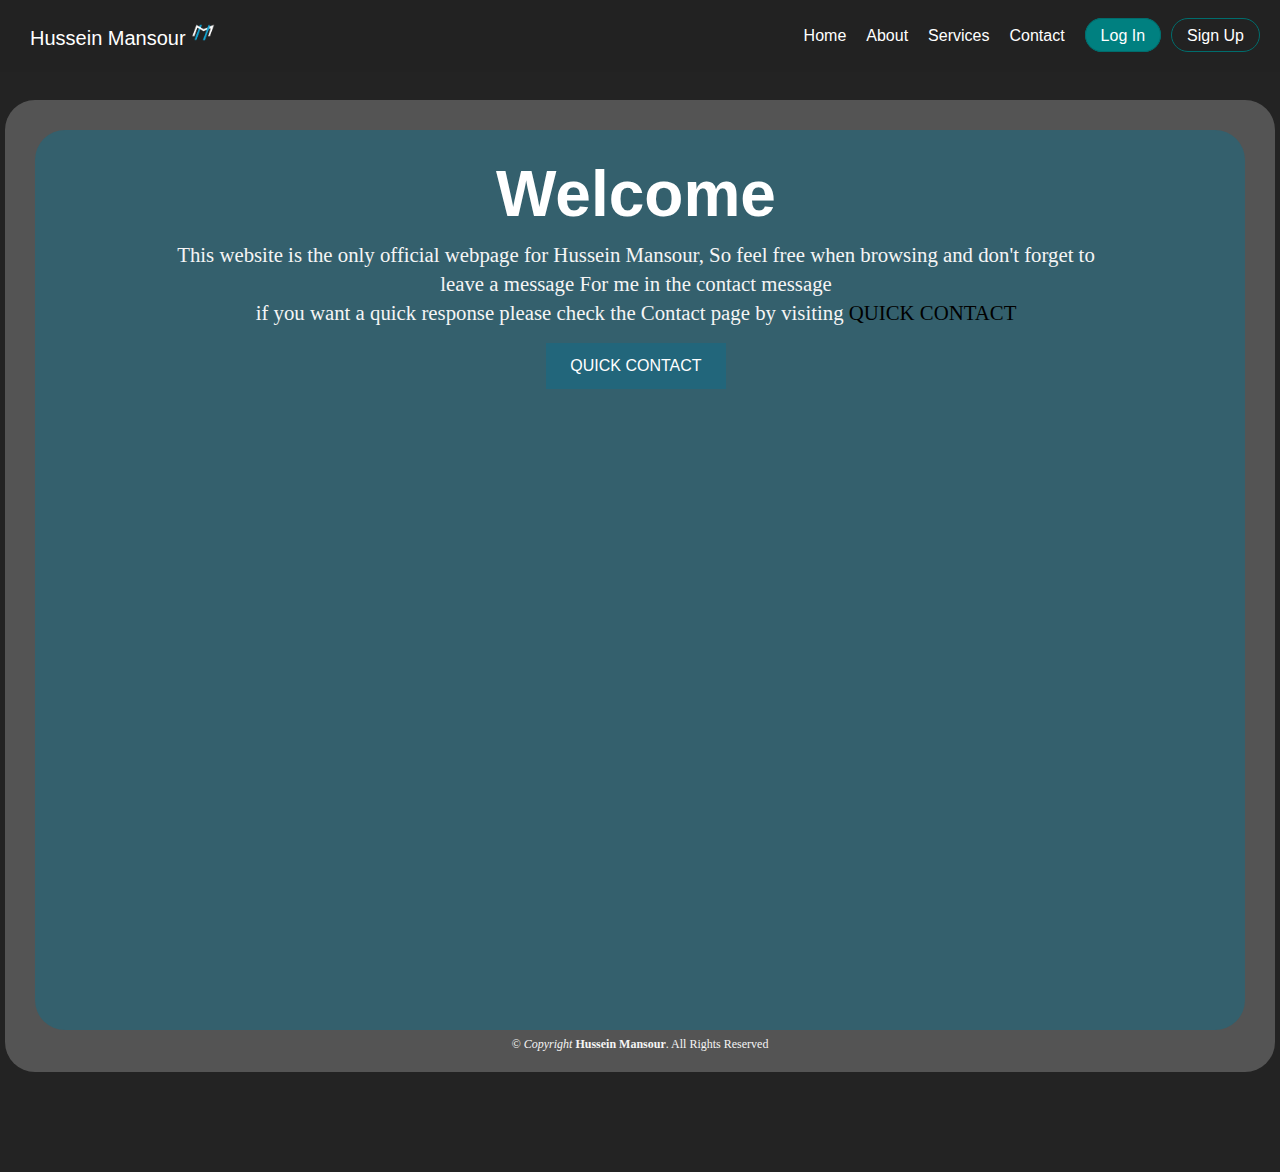
==== index.html @ 13c6f7ea "Update index.html" ====
<!Doctype html>
<html lang = "eng">
<head>
    <link rel="icon" type="image/png" href="hussein man logo blue.png">

    <meta charset="UTF-8">
    <meta name="viewport" content="width=device-width, initial-scale=1.0">
    <meta http-eqiv="X-UA-Compatible"content="ie=edge">
    <link rel="stylesheet" type="text/css" href="husseinmansour.css">
    <link rel="stylesheet" href="https://fonts.googleapis.com/css?family=Roboto">
    <title>Hussein Mansour</title>
    <link href="https://fonts.googleapis.com/css2?family=Anton&family=Cairo:wght@200&family=Comforter+Brush&family=Dancing+Script&family=Road+Rage&family=Titillium+Web:wght@200&display=swap" rel="stylesheet">
    <link href="https://fonts.googleapis.com/css2?family=Anton&family=Cairo:wght@200&family=Comforter+Brush&family=Dancing+Script&family=Road+Rage&family=Shadows+Into+Light&family=Titillium+Web:wght@200&display=swap" rel="stylesheet">
    <link href="https://fonts.googleapis.com/css2?family=Anton&family=Cairo:wght@200&family=Comforter+Brush&family=Dancing+Script&family=Patrick+Hand&family=Road+Rage&family=Shadows+Into+Light&family=Titillium+Web:wght@200&display=swap" rel="stylesheet">
  <script
    src="https://code.jquery.com/jquery-3.4.1.slim.min.js"
    integrity="sha256-pasqAKBDmFT4eHoN2ndd6lN370kFiGUFyTiUHWhU7k8="
    crossorigin="anonymous"></script>
   

</head>
<body>
    
<nav class="navi" id="navii">
        <ul class="menu1" id="menuu">
            <li class="logo"><a href="#">Hussein Mansour</a> <img src="hussein man logo blue.png" class="i1" style="width:25px;height: 25px;"></li>

            <li class="item"><a href="#Home" class="Home">Home</a></li>
            <li class="item"><a href="#About">About</a></li>
            <li class="item"><a href="#Services">Services</a>
                <ul>
                    <li><a href="/husseinmansour/calculator">Calculator</a></li>
                    <li><a href="/husseinmansour/pomodoro">Pomodoro</a></li>
                </ul>
            </li>
            <li class="item"><a href="#Contact" class="contact" style="width:auto;"class="log" id="contact11" style="width:auto;">Contact</a></li>
            </li>
            <li class="item button"><a href="#LogIn" class="signup" style="width:auto;"class="log" id="login11" style="width:auto;">Log In</a></li>
            <li class="item button secondary"><a href="#SignUp"class="signup" style="width:auto;"class="log" id="register11" style="width:auto;">Sign Up</a></li>
            <li class="toggle"><span class="bars"></span></li>
        </ul>

    </nav>


    <main>
        
            
        
                    
        
        <header class="showcase">
        
            <div class="container showcase-inner">
                    
                <h1>Welcome</h1>
                <p>This website is the only official webpage for Hussein Mansour, So feel free when browsing and don't forget to leave a message For me in the contact message</p>
                
                <p>if you want a quick response please check the Contact page by visiting<a href="/husseinmansour/contact" class="qctct"> QUICK CONTACT</a> </p>
                
                
                <a href="https://hussein-mansour0.github.io/husseinmansour/contact"  class="btn">QUICK CONTACT</a>
                
        </div>
            
            </div>
        </header>

        
        <footer>    
            <p class="foot"><I>&copy; Copyright </I><b>Hussein Mansour</b>. All Rights Reserved</p>
        </footer>
         

    </main>
<div id="id00" class="modal1">
<form id="signupf" class="modal-content3" method="post">

            <div class="imgcontainer3">
             <span class="close1" title="Close Modal">&times;</span>
            
            <img src="hussein man logo blue.png" class="ii" style="width:50px;height:50px;">
            <h2>Signup</h2>
            </div>
  <label for="fname">User Name:</label><br>
  <input type="text" id="fname" placeholder="Enter Username" name="sname" ><br>
  <label for="fname">Email Adress</label><br>
  <input type="text" id="fname" placeholder="Email Adress" name="smail" ><br>

  <label for="fname" >Phone Number</label><br>
  <input type="text" id="fname" placeholder="Phone Number" name="sphone" ><br>
  <label for="lname">Password</label><br>
  <input type="password" id="lname" placeholder="Enter Password" name="spassword" ><br><br>
  <button type="submit" value="Submit">Sign Up</button> 
</form> 
</div>

<div id="id01" class="modal2">
<form id="loginf"class="modal-content3" method="post">
    
            <div class="imgcontainer3">
             <span class="close2" title="Close Modal">&times;</span>
            
            <img src="hussein man logo blue.png" class="ii" style="width:50px;height:50px;">
            <h2>LogIn</h2>
            </div>
  <label for="fname">User Name:</label><br>
  <input type="text" id="fname" placeholder="Enter Username" name="lname" ><br>
  <label for="lname">Password</label><br>
  <input type="password" id="lname" placeholder="Enter Password" name="password" >><br><br>
  <button id="loginb" type="submit" value="Submit" onClick="refreshPage()">Login</button> 
</form> 
</div>





<div id="id02" class="modal3">
 <form id="contactf" class="modal-content3"  method="post">
    
           <div class="imgcontainer3">
            <span class="close3" title="Close Modal">&times;</span>
            
            <img src="hussein man logo blue.png" class="ii" style="width:50px;height:50px;">
            <div class="down">
               
                    <h2>
                        Contact ME
                    </h2>
                    <div class="ctc">
                    <h3>Beirut, Lebanon <br><strong>Phone:</strong> +961 76458008<br><strong>Email:</strong> hussein-mansour@outlook.com<br></h3>
                    </div>
                    <div class="social">
                    <ul class="sociall">
                        <li class="item1"><a href="https://www.instagram.com/hussein_mansour0/"><img src="insta.jpg" class="insta"></a></li>
                        <li class="item1"><a href="https://www.linkedin.com/in/hussein-mansour0/"><img src="linkedin.png" class="linkedin"> </a></li>
                    </ul>
                    </div> 
                </div>
            </div>

            <div class="container3">
            
            <input type="text" placeholder="Enter Username" name="uname" required class="txt1">

          
          <input type="text" placeholder="Enter Email" name="Mail" required class="txt2">


        <label for="text"  style="display: inline-block;" class="txt3" ><b>YOUR MESSAGE</b></label>

        
        <textarea id="msg" name="msg" placeholder="ENTER YOUR MESSAGE..." style="height:200px" required class="txt3"></textarea>
        
          <button type="submit" onClick="reload">SEND</button> 
        </div>
        <div class="container3">
        <button type="button" onclick="document.getElementById('id02').style.display='none'" class="cancelbtn">Cancel</button>
        </div>
    </form>
</div>
    
 <script>
    $(function() {
    $(".toggle").on("click", function() {
        if ($(".item").hasClass("active")) {
            $(".item").removeClass("active");
        } else {
            $(".item").addClass("active");
        }
    });
});
    $(function() {
    $(".contact").on("click", function() {
        if ($(".item").hasClass("active")) {
            $(".item").removeClass("active");
        } else {
            $(".item").addClass("active");
        }
    });
});


$(function() {
    $(".signup").on("click", function() {
        if ($(".item").hasClass("active")) {
            $(".item").removeClass("active");
        }
    });
});$(function() {
    $(".login").on("click", function() {
        if ($(".item").hasClass("active")) {
            $(".item").removeClass("active");
        }
    });
});

var mod1 = document.getElementById("id00");
var mod2 = document.getElementById("id01");
var mod3 = document.getElementById("id02");

var btn1 = document.getElementById("login11");
var btn2 = document.getElementById("register11");
var btn3 = document.getElementById("contact11");


var span1 = document.getElementsByClassName("close1")[0];
var span2 = document.getElementsByClassName("close2")[0];
var span3 = document.getElementsByClassName("close3")[0];

// When the user clicks the button, open the modal
btn1.onclick = function() {
    mod2.style.display = "block";
    mod1.style.display = "none";
    mod3.style.display = "none";
}
btn2.onclick = function() {
    mod1.style.display = "block";
    mod2.style.display = "none";
    mod3.style.display = "none";
}
btn3.onclick = function() {
    mod3.style.display = "block";
    mod1.style.display = "none";
    mod2.style.display = "none";
}


// When the user clicks on <span> (x), close the modal
span1.onclick = function() {
    mod1.style.display = "none";
}
span2.onclick = function() {
    mod2.style.display = "none";
}
span3.onclick = function() {
    mod3.style.display = "none";
}

window.onclick = function(event) {
    if (event.target == mod1) {
        mod1.style.display = "none";
    }
    else if (event.target == mod2) {
        mod2.style.display = "none";
    }
    else if (event.target == mod3) {
        mod3.style.display = "none";
    }
    
}




    var spinner = $('#loader');
        const scriptURLC ="https://script.google.com/macros/s/AKfycbzhZnhRt0yzZHYAfvllucQwprmm6RJf4YHwvQ42-mEehEvqsWeHwbt06v8eGVDY77t9Yw/exec"
        
        const serverlessForm = document.getElementById('contactf');

        serverlessForm.addEventListener('submit', e => {
            e.preventDefault();
            spinner.show();


            fetch(scriptURLC, {
                    method: 'POST',
                    body: new FormData(serverlessForm)
                })
                .then(res => {

                    console.log(res);
                    spinner.hide();

                    if (res['status'] == 200) {
                        alert("YOUR Message Sent succefully! We will sent you an email as soon as possible :-)");
                        return true;

                    } else {
                        alert("Something went wrong!!!");

                    }
                    document.getElementById('postForm').classList.remove('loading');
                })
                .catch(error => {

                    alert("Error!")
                    // todo enable submit button

                })
        });



         var spinner1 = $('#loader');
        const scriptURLC1 =""
        const serverlessForm1 = document.getElementById('loginf');

        serverlessForm1.addEventListener('submit', e1 => {
            e1.preventDefault();
            spinner1.show();


            fetch(scriptURLC1, {
                    method: 'POST',
                    body: new FormData(serverlessForm1)
                })
                .then(res => {

                    console.log(res);
                    spinner1.hide();

                    if (res['status'] == 200) {
                        alert("this feature is not available !!\n Comming soon!!!");
                        return true;

                    } else {
                        alert("Something went wrong!!!");

                    }
                    document.getElementById('postForm').classList.remove('loading');
                })
                .catch(error => {

                    alert("Error!")
                    // todo enable submit button

                })
        });


        var spinner2 = $('#loader');
        const scriptURLC2 ="https://script.google.com/macros/s/AKfycbyfrQAtBNEw02qumg2cXuKcvBjLiByXDB5XB-0mXC58KjNemDuWLbT__TA7HPvXoCzU/exec"
        const serverlessForm2 = document.getElementById('signupf');

        serverlessForm2.addEventListener('submit', e => {
            e.preventDefault();
            spinner2.show();


            fetch(scriptURLC2, {
                    method: 'POST',
                    body: new FormData(serverlessForm2)
                })
                .then(res => {

                    console.log(res);
                    spinner2.hide();

                    if (res['status'] == 200) {
                        alert("this feature is not available !!\n Comming soon!!!");
                        return true;

                    } else {
                        alert("Something went wrong!!!");

                    }
                    document.getElementById('postForm').classList.remove('loading');
                })
                .catch(error => {

                    alert("Error!")
                    // todo enable submit button

                })
        });

        </script>

    </body>
</html>
---- husseinmansour.css ----
@font-face{
	font-family: "Quicksand";
	src: url("./fonts/Quicksand.ttf");
}
@font-face{
	font-family: "uk";
	src: url("./fonts/uk.otf");
}
@font-face{
	font-family: "wow";
	src: url("./fonts/worldOfWater.ttf");
}



body{
	
	background-color: #F3EAF4;
	font-family: "Avenir Next", "Avenir", sans-serif;
	background: #232323!important;
	font-family: Arial, Helvetica, sans-serif;
	font-family: 'Roboto' , sans-serif;
	line-height: 1.4;
}
main{
	background-color: #666b;
	margin: 100px 5px;
    padding: 30px;
    border-radius: 30px;
	
}
header{
	background-color: teal;
	 border-radius: 30px;
}
p{	
	color: whitesmoke;
	font-size: 75%;
	font-family: Patrick Hand sans-serif;
}
:root{
	--primary-color:  rgba(13, 110, 139, 0.45);
	--overlay-color:  rgba(24, 39, 51, 0.85);
	--menu-speed:  0.75s;
}

*{
	box-sizing:  border-box;
	margin: 0;
	padding: 0;	
}
.qctct{
  color: black;
  
}
.qctct:hover{
  text-decoration: underline;
}

.ii{
  width: 50px;
  height: 50px;
}
.container{
	max-width: 960px;
	margin: auto;
	overflow: hidden;
	padding: 20px;
}
.showcase {
	background-color: var(--primary-color);
	color: #fff;
	height: 100vh;
	position: relative;

}
.showcase:before{
	content: '';
	background: url('') no-repeat center center/cover;
	position: absolute;
	top: 0;
	left: 0;
	width: 100%;
	height: 100%;
	z-index: -1;

}
.down{
  display: flex;
  flex-direction: column;
 
  height: 35%;
}
.showcase .showcase-inner{

	display: inline-block;
	flex-direction: column;
	align-items: center;
	justify-content: center;
	text-align: center;
	height: 55%;
	   
}

.ctc {
    align-items: center;
    display: block;
    margin: 0% 5% 0% 0%;
    transform: translate(-20%, 25%);
}
h3 {
    color: rgb(19, 166, 212);
    text-align: inherit;
    margin-bottom: 2%;
    }
/* Sub Menus */
nav li ul {
    position: absolute;
    display: none;
    width: inherit;
}

nav li:hover ul {
   display: block;
}

nav li ul li {
   display: inline-block;
 }

.social {
    display: inline-block;
    margin: 0% 0% 0% 55%;
    transform: translate(35%, -70%);
}
.modal-content3{
  margin: 35% 2% 10% 2;
  padding: 1%;
  background-color: #535353;
  border-radius: 10px;
  transform: scale(.5);
  transform: translateY(-50px);
  box-shadow: 0.5px 10px 11px 15px #054b60;
  border: 1px solid #e4e4e4;
  align-items: center;
  margin: 35% 2% 10% 2;

}

.showcase h1{
	font-size: 100%;
}
.showcase p {
	font-size: 100%;
}
.btn {
  display: inline-block;
  border: none;
  background: var(--primary-color);
  color: #fff;
  padding: 0.75rem 1.5rem;
  margin-top: 1rem;
  transition: opacity 1s ease-in-out;
  text-decoration: none;
}

.btn:hover {
  opacity: 0.7;
  text-decoration: none;
  text-shadow: dimgray;
}
.down{
  padding: 10%;
}

.sociall{
  display: flex;
 
}


/* Basic styling */
* {
  box-sizing: border-box;
  padding: 0;
  margin: 0;
}
body {
  font-family: sans-serif;
}
nav {
  background: #222;
  padding: 5px 20px;
}
ul {
  list-style-type: none;
}
a {
  color: white;
  text-decoration: none;
}
a:hover {
  text-decoration: underline;
}
.logo a:hover {
  text-decoration: none;
}
.menu1 li {
  font-size: 16px;
  padding: 15px 5px;
  white-space: nowrap;
}
.logo a,
.toggle a {
  font-size: 20px;
}
.button.secondary {
  border-bottom: 1px #444 solid;
}

/* Mobile menu */
.menu1 {
  display: flex;
  flex-wrap: wrap;
  justify-content: space-between;
  align-items: center;
  z-index: 2;

}
.toggle {
  order: 1;
}
.item.button {
  order: 2;
}
.item {
  width: 100%;
  text-align: center;
  order: 3;
  display: none;
}
.item.active {
  display: block;
}

/* Navbar Toggle */
.toggle {
  cursor:pointer;
}
.bars {
  background: #999;
  display: inline-block;
  height: 2px;
  position: relative;
  transition: background .2s ease-out;
  width: 18px;
}
.bars:before,
.bars:after {
  background: #999;
  content: '';
  display: block;
  height: 100%;
  position: absolute;
  transition: all .2s ease-out;
  width: 100%;
}
.bars:before {
  top: 5px;
}
.bars:after {
  top: -5px;
}
.navi{

		width: 100%;
     	position: fixed;
    	top: 0;
  		z-index: 2;
}
/* Tablet menu1 */
@media all and (min-width: 450px) {

.ctc{
      align-items: initial;
    display: block;
    margin: 0% 5% 0% 0%;
    transform: translate(-10%, 25%);
}
h3 {
    color: rgb(19, 166, 212);
    text-align: inherit;
    margin-bottom: 2%;
    }
.showcase p{
  font-size: 0.9rem;
}
.showcase h1{
  font-size: 1.3rem;
}
  .menu1 {
      justify-content: center;
  }

  .logo {
      flex: 1;
  }

  .item.button {
      width: auto;
      order: 1;
      display: block;
  }
  .toggle {
      order: 2;
  }
  .button.secondary {
      border: 0;
  }
  .button a {
      padding: 7.5px 15px;
      background: teal;
      border: 1px #006d6d solid;
      border-radius:50em;
  }
  .button.secondary a {
      background: transparent;    
  }
  .button a:hover {
      text-decoration: none;
      transition:all .25s;
  }
  .button:not(.secondary) a:hover {
      background: #006d6d;
      border-color: #005959;
  }
  .button.secondary a:hover {
      color: #ddd;
      background-color:#006d6d  ;
  } 
  
}

/* Desktop menu1 */
@media all and (min-width: 800px) {
main{
  
  align-items: center;
 }
.ctc{
      align-items: center;
    display: block;
    margin: 0% 5% 0% 0%;
    transform: translate(-30%, 25%);
}
h3 {
    color: rgb(19, 166, 212);
    text-align: inherit;
    margin-bottom: 2%;
    }

.showcase p{
  font-size: 1.3rem;
}
.showcase h1{
  font-size: 4rem;
}
  .item {
      display: block;
      width: auto;
  }
  .toggle {
      display: none;
  }
  .logo {
      order: 0;
  }
  .item {
      order: 1;
  }
  .button {
      order: 2;
  }
  .menu1 li {
      padding: 15px 10px;
  }
  .menu1 li.button {
      padding-right: 0;
  }
  .showcase .showcase-inner{
    align-items: center;
    margin: 0% 0% 0% 10%;
  }
  .down{
    align-items: center;
    margin: 0% 0% 0% 0%;
  }

}

footer{
	
	display: block;
	align-items: center ;
	text-align: center ;
	font-family:  sans-serif;
	padding: 6px;
	position: relative;
	width: 100%;
	height: 10px;

}



.modal-content3{
  margin: 35% 2% 10% 2;
  padding: 1%;
  background-color: #535353;
  border-radius: 10px;
  transform: scale(.5);
  transform: translateY(-50px);
  box-shadow: 0.5px 10px 11px 15px #054b60;
  border: 1px solid #e4e4e4;
  align-items: center;
}


#id02{
  	padding-top: 39%;
  	margin-top: 10px;
    align-items: center;
}
#id00{
  	padding-top: 39%;
  	margin-top: 10px;
    align-items: center;
}
#id01{
  	padding-top: 39%;
  	margin-top: 10px;
    align-items: center;
}
.container3{
	align-items: center;
}


/* Set a style for all buttons */
button {
  background-color: #006d6d;
  color: white;
  padding: 1.5% 1.8%;
 
  margin: 1%;
  border: 6px;
  cursor: pointer;
  width: 98%;
  text-align: center;
  border-radius: 5px;
  
}
label{
	color: #13a6d4;;
	margin-left: 1.5%;
	padding-left: 0.2%;
}
.cancelbtn{
	background-color:#006d6d;
	width: 20%;


}

button:hover {
  opacity: 0.8;
}
.msg{
    width: 100%;
    padding: 12px;
    border: 1px
 solid #ccc;
    border-radius: 4px;
    box-sizing: border-box;
    margin-top: 3px;
    margin-bottom: 3px;
    resize: vertical;
    height: 300%;

}
.modal3 {
  display: none; 
  position: fixed;
  z-index: 1; 
  left: 0;
  top: 0;
  width: 100%; 
  height: 100%;
  overflow: auto; 
  background-color: 
  background-color: rgba(0,0,0,0.4); /
  padding-top: 60px;
}
.modal1 {
  display: none; 
  position: fixed;
  z-index: 1; 
  left: 0;
  top: 0;
  width: 100%; 
  height: 100%;
  overflow: auto; 
  background-color: 
  background-color: rgba(0,0,0,0.4); /
  padding-top: 60px;
}
.modal2 {
  display: none; 
  position: fixed;
  z-index: 1; 
  left: 0;
  top: 0;
  width: 100%; 
  height: 100%;
  overflow: auto; 
  background-color: 
  background-color: rgba(0,0,0,0.4); /
  padding-top: 60px;
}

/* Add Animation */
@-webkit-keyframes animatetop {
    from {top:-300px; opacity:0} 
    to {top:0; opacity:1}
}
@keyframes animatetop {
    from {top:-300px; opacity:0}
    to {top:0; opacity:1}
}
.close1 {
  position: absolute;
  right: 25px;
  top: 0;
  color: #000;
  font-size: 35px;
  font-weight: bold;
  cursor: pointer;
  margin: 1%;
}
.close1:hover,
.close1:focus {
    color: #000;
    text-decoration: none;
    cursor: pointer;
}
.close2 {
  position: absolute;
  right: 25px;
  top: 0;
  color: #000;
  font-size: 35px;
  font-weight: bold;
  cursor: pointer;
  margin: 1%;
}
.close2:hover,
.close2:focus {
    color: #000;
    text-decoration: none;
    cursor: pointer;
}
.close3 {
  position: absolute;
  right: 25px;
  top: 0;
  color: #000;
  font-size: 35px;
  font-weight: bold;
  cursor: pointer;
  margin: 1%;
}
.close3:hover,
.close3:focus {
    color: #000;
    text-decoration: none;
    cursor: pointer;
}
input[type=submit]:hover {
  background-color: #45a049;
}
input[type=text], select, textarea {
  width: 98%;
  padding: 14px; 
  border: .5px solid #ccc; 
  border-radius: 20px; 
  box-sizing: border-box;
  margin-top: 3px; 
  margin-bottom: 6px; 
  resize: vertical; 
  align-items: center;
  margin: 1%;
}
input[type=password]{
  width: 98%;
  padding: 14px; 
  border: .5px solid #ccc; 
  border-radius: 20px; 
  box-sizing: border-box;
  margin-top: 3px; 
  margin-bottom: 6px; 
  resize: vertical; 
  align-items: center;
  margin: 1%;
}

.msg{
    width: 100%;
    padding: 12px;
    border: 1px
 solid #ccc;
    border-radius: 4px;
    box-sizing: border-box;
    margin-top: 3px;
    margin-bottom: 3px;
    resize: vertical;
    height: 300%;

}
h2{
	color: #13a6d4;;
	text-align: center;
	margin-bottom: 2%;
}
h3{
  color: #13a6d4;;
  text-align: center;
  margin-bottom: 2%;
}
.strip{
	display: flex;
  flex-wrap: wrap;
   float: right;
 
    transform: translate(5px, -35px);


}
.item1 {
 margin: 10px;

}
.item1.active {
  opacity: 0.1;
}
.item1.hover {
  border: 2px;
}
.insta{
    width: 22px;
    height: 22px;
    border-radius: 15px;
    transform: translateY(1px);
}
.linkedin{
    width: 25px;
	height: 25px;	
}
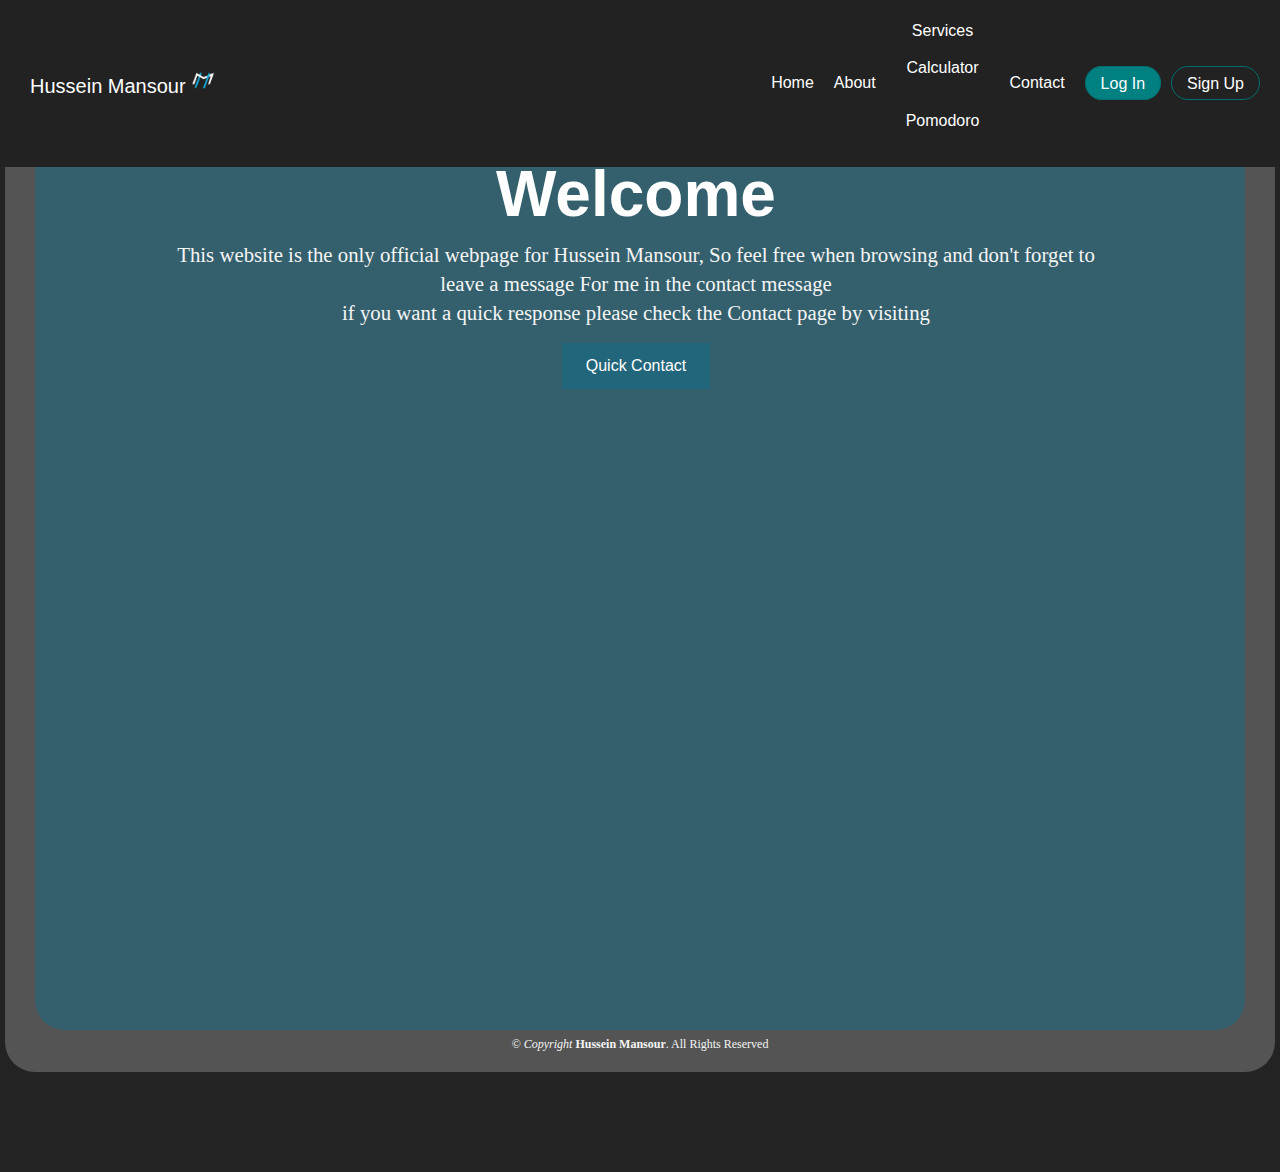
==== commit 2edda8b8: "Update index.html" ====
--- a/index.html
+++ b/index.html
@@ -1,17 +1,17 @@
 <!Doctype html>
 <html lang = "eng">
 <head>
-    <link rel="icon" type="image/png" href="hussein man logo blue.png">
-
-    <meta charset="UTF-8">
-    <meta name="viewport" content="width=device-width, initial-scale=1.0">
-    <meta http-eqiv="X-UA-Compatible"content="ie=edge">
-    <link rel="stylesheet" type="text/css" href="husseinmansour.css">
-    <link rel="stylesheet" href="https://fonts.googleapis.com/css?family=Roboto">
-    <title>Hussein Mansour</title>
-    <link href="https://fonts.googleapis.com/css2?family=Anton&family=Cairo:wght@200&family=Comforter+Brush&family=Dancing+Script&family=Road+Rage&family=Titillium+Web:wght@200&display=swap" rel="stylesheet">
-    <link href="https://fonts.googleapis.com/css2?family=Anton&family=Cairo:wght@200&family=Comforter+Brush&family=Dancing+Script&family=Road+Rage&family=Shadows+Into+Light&family=Titillium+Web:wght@200&display=swap" rel="stylesheet">
-    <link href="https://fonts.googleapis.com/css2?family=Anton&family=Cairo:wght@200&family=Comforter+Brush&family=Dancing+Script&family=Patrick+Hand&family=Road+Rage&family=Shadows+Into+Light&family=Titillium+Web:wght@200&display=swap" rel="stylesheet">
+	<link rel="icon" type="image/png" href="hussein man logo blue.png">
+
+	<meta charset="UTF-8">
+	<meta name="viewport" content="width=device-width, initial-scale=1.0">
+	<meta http-eqiv="X-UA-Compatible"content="ie=edge">
+	<link rel="stylesheet" type="text/css" href="tt.css">
+	<link rel="stylesheet" href="https://fonts.googleapis.com/css?family=Roboto">
+	<title>Hussien Mansour</title>
+	<link href="https://fonts.googleapis.com/css2?family=Anton&family=Cairo:wght@200&family=Comforter+Brush&family=Dancing+Script&family=Road+Rage&family=Titillium+Web:wght@200&display=swap" rel="stylesheet">
+	<link href="https://fonts.googleapis.com/css2?family=Anton&family=Cairo:wght@200&family=Comforter+Brush&family=Dancing+Script&family=Road+Rage&family=Shadows+Into+Light&family=Titillium+Web:wght@200&display=swap" rel="stylesheet">
+	<link href="https://fonts.googleapis.com/css2?family=Anton&family=Cairo:wght@200&family=Comforter+Brush&family=Dancing+Script&family=Patrick+Hand&family=Road+Rage&family=Shadows+Into+Light&family=Titillium+Web:wght@200&display=swap" rel="stylesheet">
   <script
     src="https://code.jquery.com/jquery-3.4.1.slim.min.js"
     integrity="sha256-pasqAKBDmFT4eHoN2ndd6lN370kFiGUFyTiUHWhU7k8="
@@ -20,18 +20,20 @@
 
 </head>
 <body>
-    
-<nav class="navi" id="navii">
-        <ul class="menu1" id="menuu">
+	
+<nav class="navi">
+        <ul class="menu1">
             <li class="logo"><a href="#">Hussein Mansour</a> <img src="hussein man logo blue.png" class="i1" style="width:25px;height: 25px;"></li>
 
-            <li class="item"><a href="#Home" class="Home">Home</a></li>
+            <li class="item"><a href="#Home">Home</a></li>
             <li class="item"><a href="#About">About</a></li>
             <li class="item"><a href="#Services">Services</a>
+                
                 <ul>
                     <li><a href="/husseinmansour/calculator">Calculator</a></li>
                     <li><a href="/husseinmansour/pomodoro">Pomodoro</a></li>
                 </ul>
+            
             </li>
             <li class="item"><a href="#Contact" class="contact" style="width:auto;"class="log" id="contact11" style="width:auto;">Contact</a></li>
             </li>
@@ -43,73 +45,73 @@
     </nav>
 
 
-    <main>
-        
-            
-        
+	<main>
+		
                     
-        
-        <header class="showcase">
-        
-            <div class="container showcase-inner">
-                    
-                <h1>Welcome</h1>
-                <p>This website is the only official webpage for Hussein Mansour, So feel free when browsing and don't forget to leave a message For me in the contact message</p>
-                
-                <p>if you want a quick response please check the Contact page by visiting<a href="/husseinmansour/contact" class="qctct"> QUICK CONTACT</a> </p>
-                
-                
-                <a href="https://hussein-mansour0.github.io/husseinmansour/contact"  class="btn">QUICK CONTACT</a>
-                
-        </div>
-            
-            </div>
-        </header>
-
-        
-        <footer>    
-            <p class="foot"><I>&copy; Copyright </I><b>Hussein Mansour</b>. All Rights Reserved</p>
-        </footer>
-         
-
-    </main>
+		
+		<header class="showcase">
+		
+			<div class="container showcase-inner">
+					
+				<h1>Welcome</h1>
+				<p>This website is the only official webpage for Hussein Mansour, So feel free when browsing and don't forget to leave a message For me in the contact message</p>
+
+               <p> if you want a quick response please check the Contact page by visiting</p>
+				<a href="Quick Contact" class="btn">Quick Contact</a>
+			</div>
+		</header>
+
+		
+		<footer>	
+			<p class="foot"><I>&copy; Copyright </I><b>Hussein Mansour</b>. All Rights Reserved</p>
+		</footer>
+		 
+
+	</main>
 <div id="id00" class="modal1">
 <form id="signupf" class="modal-content3" method="post">
 
             <div class="imgcontainer3">
              <span class="close1" title="Close Modal">&times;</span>
             
-            <img src="hussein man logo blue.png" class="ii" style="width:50px;height:50px;">
+            <img src="hussein man logo blue.png" class="ii" style="width:60px;height:60px;">
             <h2>Signup</h2>
             </div>
+
+             <label for="fname">First Name:</label><br>
+  <input type="text" id="finame" placeholder="Enter Username" name="finame" required><br>
+
+   <label for="fname">Last Name:</label><br>
+  <input type="text" id="laname" placeholder="Enter Username" name="laname"required ><br>
+
   <label for="fname">User Name:</label><br>
-  <input type="text" id="fname" placeholder="Enter Username" name="sname" ><br>
+  <input type="username" id="fname" placeholder="Enter Username" name="sname"required ><br>
   <label for="fname">Email Adress</label><br>
-  <input type="text" id="fname" placeholder="Email Adress" name="smail" ><br>
-
-  <label for="fname" >Phone Number</label><br>
-  <input type="text" id="fname" placeholder="Phone Number" name="sphone" ><br>
+  <input type="email" id="fname" placeholder="Email Adress" name="smail"required ><br>
+
+  <label for="fname">Phone Number</label><br>
+  <input type="phone-number" id="fname" placeholder="Phone Number" name="sphone"required ><br>
   <label for="lname">Password</label><br>
-  <input type="password" id="lname" placeholder="Enter Password" name="spassword" ><br><br>
+  <input type="password" id="lname" placeholder="Enter Password" name="spassword"required ><br><br>
   <button type="submit" value="Submit">Sign Up</button> 
 </form> 
 </div>
 
 <div id="id01" class="modal2">
 <form id="loginf"class="modal-content3" method="post">
-    
+	
             <div class="imgcontainer3">
              <span class="close2" title="Close Modal">&times;</span>
             
-            <img src="hussein man logo blue.png" class="ii" style="width:50px;height:50px;">
+            <img src="hussein man logo blue.png" class="ii" style="width:60px;height:60px;">
             <h2>LogIn</h2>
             </div>
   <label for="fname">User Name:</label><br>
-  <input type="text" id="fname" placeholder="Enter Username" name="lname" ><br>
+  <input type="username" id="fname" placeholder="Enter Username" name="lname" required><br>
   <label for="lname">Password</label><br>
-  <input type="password" id="lname" placeholder="Enter Password" name="password" >><br><br>
-  <button id="loginb" type="submit" value="Submit" onClick="refreshPage()">Login</button> 
-</form> 
+  <input type="password" id="lname" placeholder="Enter Password" name="password"required ><br><br>
+  <button type="submit" value="Submit">LogIn</button> 
+</form>
 </div>
 
 
@@ -118,49 +120,57 @@
 
 <div id="id02" class="modal3">
  <form id="contactf" class="modal-content3"  method="post">
-    
+
+ 	
            <div class="imgcontainer3">
             <span class="close3" title="Close Modal">&times;</span>
             
-            <img src="hussein man logo blue.png" class="ii" style="width:50px;height:50px;">
+            <img src="hussein man logo blue.png" class="ii" style="width:60px;height:60px;">
+            <h2>CONTACT :-)</h2>
+            
             <div class="down">
-               
-                    <h2>
-                        Contact ME
-                    </h2>
                     <div class="ctc">
-                    <h3>Beirut, Lebanon <br><strong>Phone:</strong> +961 76458008<br><strong>Email:</strong> hussein-mansour@outlook.com<br></h3>
+                        <h3>Beirut, Lebanon <br>
+                        <strong>Phone:</strong> +961 76458008
+                        <br><strong>Email:</strong> hussein-mansour@outlook.com
+                        <br></h3>
                     </div>
+
                     <div class="social">
-                    <ul class="sociall">
-                        <li class="item1"><a href="https://www.instagram.com/hussein_mansour0/"><img src="insta.jpg" class="insta"></a></li>
-                        <li class="item1"><a href="https://www.linkedin.com/in/hussein-mansour0/"><img src="linkedin.png" class="linkedin"> </a></li>
-                    </ul>
+                    <div>
+                        <ul class="strip">
+                            <li class="item1"><a href="https://www.instagram.com/hussein_mansour0/"><img src="insta.jpg" class="insta"></a></li>
+                            <li class="item1"><a href="https://www.linkedin.com/in/hussein-mansour0/"><img src="229082.png" class="linkedin"></a></li>
+                        </ul>
+                    </div>
                     </div> 
-                </div>
             </div>
 
+         
+            </div>
+
             <div class="container3">
             
-            <input type="text" placeholder="Enter Username" name="uname" required class="txt1">
+            <input type="text" placeholder="Enter Username" name="uname" required class="txt1"required>
 
           
-          <input type="text" placeholder="Enter Email" name="Mail" required class="txt2">
+          <input type="email" placeholder="Enter Email" name="Mail" required class="txt2"required>
 
 
         <label for="text"  style="display: inline-block;" class="txt3" ><b>YOUR MESSAGE</b></label>
 
         
-        <textarea id="msg" name="msg" placeholder="ENTER YOUR MESSAGE..." style="height:200px" required class="txt3"></textarea>
+        <textarea id="msg" name="msg" placeholder="ENTER YOUR MESSAGE..." style="height:200px" required class="txt3"required></textarea>
         
-          <button type="submit" onClick="reload">SEND</button> 
+          <button type="submit">SEND</button> 
         </div>
         <div class="container3">
         <button type="button" onclick="document.getElementById('id02').style.display='none'" class="cancelbtn">Cancel</button>
         </div>
     </form>
 </div>
-    
+	
+   
  <script>
     $(function() {
     $(".toggle").on("click", function() {
@@ -323,7 +333,7 @@
                 })
                 .catch(error => {
 
-                    alert("Error!")
+                    alert("This Feature is Comming soon!!!!!")
                     // todo enable submit button
 
                 })
@@ -349,7 +359,7 @@
                     spinner2.hide();
 
                     if (res['status'] == 200) {
-                        alert("this feature is not available !!\n Comming soon!!!");
+                        alert("SignUp complete WELCOME !! ");
                         return true;
 
                     } else {
--- a/tt.css
+++ b/tt.css
@@ -0,0 +1,642 @@
+@font-face{
+	font-family: "Quicksand";
+	src: url("./fonts/Quicksand.ttf");
+}
+@font-face{
+	font-family: "uk";
+	src: url("./fonts/uk.otf");
+}
+@font-face{
+	font-family: "wow";
+	src: url("./fonts/worldOfWater.ttf");
+}
+
+body{
+	
+	background-color: #F3EAF4;
+	font-family: "Avenir Next", "Avenir", sans-serif;
+	background: #232323!important;
+	font-family: Arial, Helvetica, sans-serif;
+	font-family: 'Roboto' , sans-serif;
+	line-height: 1.4;
+}
+main{
+	background-color: #666b;
+	margin: 100px 5px;
+    padding: 30px;
+    border-radius: 30px;
+	
+}
+header{
+	background-color: teal;
+	 border-radius: 30px;
+}
+p{	
+	color: whitesmoke;
+	font-size: 75%;
+	font-family: Patrick Hand sans-serif;
+}
+:root{
+	--primary-color:  rgba(13, 110, 139, 0.45);
+	--overlay-color:  rgba(24, 39, 51, 0.85);
+	--menu-speed:  0.75s;
+}
+
+*{
+	box-sizing:  border-box;
+	margin: 0;
+	padding: 0;	
+}
+.ii{
+  width: 50px;
+  height: 50px;
+}
+.container{
+	max-width: 960px;
+	margin: auto;
+	overflow: hidden;
+	padding: 20px;
+}
+.showcase {
+	background-color: var(--primary-color);
+	color: #fff;
+	height: 100vh;
+	position: relative;
+
+}
+.showcase:before{
+	content: '';
+	background: url('') no-repeat center center/cover;
+	position: absolute;
+	top: 0;
+	left: 0;
+	width: 100%;
+	height: 100%;
+	z-index: -1;
+
+}
+.down{
+  display: flex;
+  flex-direction: column;
+ 
+  height: 35%;
+}
+.showcase .showcase-inner{
+
+	display: inline-block;
+	flex-direction: column;
+	align-items: center;
+	justify-content: center;
+	text-align: center;
+	height: 55%;
+	   
+}
+
+.ctc {
+    align-items: center;
+    display: block;
+    margin: 0% 5% 0% 0%;
+    transform: translate(-20%, 25%);
+}
+h3 {
+    color: rgb(19, 166, 212);
+    text-align: inherit;
+    margin-bottom: 2%;
+    }
+.social {
+    display: inline-block;
+    margin: 0% 0% 0% 55%;
+    transform: translate(35%, -70%);
+}
+.modal-content3{
+  margin: 35% 2% 10% 2;
+  padding: 1%;
+  background-color: #535353;
+  border-radius: 10px;
+  transform: scale(.5);
+  transform: translateY(-50px);
+  box-shadow: 0.5px 10px 11px 15px #054b60;
+  border: 1px solid #e4e4e4;
+  align-items: center;
+  margin: 35% 2% 10% 2;
+
+}
+
+.showcase h1{
+	font-size: 100%;
+}
+.showcase p {
+	font-size: 100%;
+}
+.btn {
+  display: inline-block;
+  border: none;
+  background: var(--primary-color);
+  color: #fff;
+  padding: 0.75rem 1.5rem;
+  margin-top: 1rem;
+  transition: opacity 1s ease-in-out;
+  text-decoration: none;
+}
+
+.btn:hover {
+  opacity: 0.7;
+  text-decoration: none;
+  text-shadow: dimgray;
+}
+.down{
+  padding: 10%;
+}
+
+.sociall{
+  display: flex;
+ 
+}
+
+
+/* Basic styling */
+* {
+  box-sizing: border-box;
+  padding: 0;
+  margin: 0;
+}
+body {
+  font-family: sans-serif;
+}
+nav {
+  background: #222;
+  padding: 5px 20px;
+}
+ul {
+  list-style-type: none;
+}
+a {
+  color: white;
+  text-decoration: none;
+}
+a:hover {
+  text-decoration: underline;
+}
+.logo a:hover {
+  text-decoration: none;
+}
+.menu1 li {
+  font-size: 16px;
+  padding: 15px 5px;
+  white-space: nowrap;
+}
+.logo a,
+.toggle a {
+  font-size: 20px;
+}
+.button.secondary {
+  border-bottom: 1px #444 solid;
+}
+
+/* Mobile menu */
+.menu1 {
+  display: flex;
+  flex-wrap: wrap;
+  justify-content: space-between;
+  align-items: center;
+  z-index: 2;
+
+}
+.toggle {
+  order: 1;
+}
+.item.button {
+  order: 2;
+}
+.item {
+  width: 100%;
+  text-align: center;
+  order: 3;
+  display: none;
+}
+.item.active {
+  display: block;
+}
+
+/* Navbar Toggle */
+.toggle {
+  cursor:pointer;
+}
+.bars {
+  background: #999;
+  display: inline-block;
+  height: 2px;
+  position: relative;
+  transition: background .2s ease-out;
+  width: 18px;
+}
+.bars:before,
+.bars:after {
+  background: #999;
+  content: '';
+  display: block;
+  height: 100%;
+  position: absolute;
+  transition: all .2s ease-out;
+  width: 100%;
+}
+.bars:before {
+  top: 5px;
+}
+.bars:after {
+  top: -5px;
+}
+.navi{
+
+		width: 100%;
+     	position: fixed;
+    	top: 0;
+  		z-index: 2;
+}
+/* Tablet menu1 */
+@media all and (min-width: 450px) {
+
+.ctc{
+      align-items: initial;
+    display: block;
+    margin: 0% 5% 0% 0%;
+    transform: translate(-10%, 25%);
+}
+h3 {
+    color: rgb(19, 166, 212);
+    text-align: inherit;
+    margin-bottom: 2%;
+    }
+.showcase p{
+  font-size: 0.9rem;
+}
+.showcase h1{
+  font-size: 1.3rem;
+}
+  .menu1 {
+      justify-content: center;
+  }
+
+  .logo {
+      flex: 1;
+  }
+
+  .item.button {
+      width: auto;
+      order: 1;
+      display: block;
+  }
+  .toggle {
+      order: 2;
+  }
+  .button.secondary {
+      border: 0;
+  }
+  .button a {
+      padding: 7.5px 15px;
+      background: teal;
+      border: 1px #006d6d solid;
+      border-radius:50em;
+  }
+  .button.secondary a {
+      background: transparent;    
+  }
+  .button a:hover {
+      text-decoration: none;
+      transition:all .25s;
+  }
+  .button:not(.secondary) a:hover {
+      background: #006d6d;
+      border-color: #005959;
+  }
+  .button.secondary a:hover {
+      color: #ddd;
+      background-color:#006d6d  ;
+  } 
+  
+}
+
+/* Desktop menu1 */
+@media all and (min-width: 800px) {
+main{
+  
+  align-items: center;
+ }
+.ctc{
+      align-items: center;
+    display: block;
+    margin: 0% 5% 0% 0%;
+    transform: translate(-30%, 25%);
+}
+h3 {
+    color: rgb(19, 166, 212);
+    text-align: inherit;
+    margin-bottom: 2%;
+    }
+
+.showcase p{
+  font-size: 1.3rem;
+}
+.showcase h1{
+  font-size: 4rem;
+}
+  .item {
+      display: block;
+      width: auto;
+  }
+  .toggle {
+      display: none;
+  }
+  .logo {
+      order: 0;
+  }
+  .item {
+      order: 1;
+  }
+  .button {
+      order: 2;
+  }
+  .menu1 li {
+      padding: 15px 10px;
+  }
+  .menu1 li.button {
+      padding-right: 0;
+  }
+  .showcase .showcase-inner{
+    align-items: center;
+    margin: 0% 0% 0% 10%;
+  }
+  .down{
+    align-items: center;
+    margin: 0% 0% 0% 0%;
+  }
+
+}
+
+footer{
+	
+	display: block;
+	align-items: center ;
+	text-align: center ;
+	font-family:  sans-serif;
+	padding: 6px;
+	position: relative;
+	width: 100%;
+	height: 10px;
+
+}
+
+
+
+.modal-content3{
+  margin: 35% 2% 10% 2;
+  padding: 1%;
+  background-color: #535353;
+  border-radius: 10px;
+  transform: scale(.5);
+  transform: translateY(-50px);
+  box-shadow: 0.5px 10px 11px 15px #054b60;
+  border: 1px solid #e4e4e4;
+  align-items: center;
+}
+
+
+#id02{
+  	padding-top: 39%;
+  	margin-top: 10px;
+    align-items: center;
+}
+#id00{
+  	padding-top: 39%;
+  	margin-top: 10px;
+    align-items: center;
+}
+#id01{
+  	padding-top: 39%;
+  	margin-top: 10px;
+    align-items: center;
+}
+.container3{
+	align-items: center;
+}
+
+
+/* Set a style for all buttons */
+button {
+  background-color: #006d6d;
+  color: white;
+  padding: 1.5% 1.8%;
+ 
+  margin: 1%;
+  border: 6px;
+  cursor: pointer;
+  width: 98%;
+  text-align: center;
+  border-radius: 5px;
+  
+}
+label{
+	color: #13a6d4;;
+	margin-left: 1.5%;
+	padding-left: 0.2%;
+}
+.cancelbtn{
+	background-color:#006d6d;
+	width: 20%;
+
+
+}
+
+button:hover {
+  opacity: 0.8;
+}
+.msg{
+    width: 100%;
+    padding: 12px;
+    border: 1px
+ solid #ccc;
+    border-radius: 4px;
+    box-sizing: border-box;
+    margin-top: 3px;
+    margin-bottom: 3px;
+    resize: vertical;
+    height: 300%;
+
+}
+.modal3 {
+  display: none; 
+  position: fixed;
+  z-index: 1; 
+  left: 0;
+  top: 0;
+  width: 100%; 
+  height: 100%;
+  overflow: auto; 
+  background-color: 
+  background-color: rgba(0,0,0,0.4); /
+  padding-top: 60px;
+}
+.modal1 {
+  display: none; 
+  position: fixed;
+  z-index: 1; 
+  left: 0;
+  top: 0;
+  width: 100%; 
+  height: 100%;
+  overflow: auto; 
+  background-color: 
+  background-color: rgba(0,0,0,0.4); /
+  padding-top: 60px;
+}
+.modal2 {
+  display: none; 
+  position: fixed;
+  z-index: 1; 
+  left: 0;
+  top: 0;
+  width: 100%; 
+  height: 100%;
+  overflow: auto; 
+  background-color: 
+  background-color: rgba(0,0,0,0.4); /
+  padding-top: 60px;
+}
+
+/* Add Animation */
+@-webkit-keyframes animatetop {
+    from {top:-300px; opacity:0} 
+    to {top:0; opacity:1}
+}
+@keyframes animatetop {
+    from {top:-300px; opacity:0}
+    to {top:0; opacity:1}
+}
+.close1 {
+  position: absolute;
+  right: 25px;
+  top: 0;
+  color: #000;
+  font-size: 35px;
+  font-weight: bold;
+  cursor: pointer;
+  margin: 1%;
+}
+.close1:hover,
+.close1:focus {
+    color: #000;
+    text-decoration: none;
+    cursor: pointer;
+}
+.close2 {
+  position: absolute;
+  right: 25px;
+  top: 0;
+  color: #000;
+  font-size: 35px;
+  font-weight: bold;
+  cursor: pointer;
+  margin: 1%;
+}
+.close2:hover,
+.close2:focus {
+    color: #000;
+    text-decoration: none;
+    cursor: pointer;
+}
+.close3 {
+  position: absolute;
+  right: 25px;
+  top: 0;
+  color: #000;
+  font-size: 35px;
+  font-weight: bold;
+  cursor: pointer;
+  margin: 1%;
+}
+.close3:hover,
+.close3:focus {
+    color: #000;
+    text-decoration: none;
+    cursor: pointer;
+}
+input[type=submit]:hover {
+  background-color: #45a049;
+}
+input[type=text], select, textarea {
+  width: 98%;
+  padding: 14px; 
+  border: .5px solid #ccc; 
+  border-radius: 20px; 
+  box-sizing: border-box;
+  margin-top: 3px; 
+  margin-bottom: 6px; 
+  resize: vertical; 
+  align-items: center;
+  margin: 1%;
+}
+input[type=password]{
+  width: 98%;
+  padding: 14px; 
+  border: .5px solid #ccc; 
+  border-radius: 20px; 
+  box-sizing: border-box;
+  margin-top: 3px; 
+  margin-bottom: 6px; 
+  resize: vertical; 
+  align-items: center;
+  margin: 1%;
+}
+
+.msg{
+    width: 100%;
+    padding: 12px;
+    border: 1px
+ solid #ccc;
+    border-radius: 4px;
+    box-sizing: border-box;
+    margin-top: 3px;
+    margin-bottom: 3px;
+    resize: vertical;
+    height: 300%;
+
+}
+h2{
+	color: #13a6d4;;
+	text-align: center;
+	margin-bottom: 2%;
+}
+h3{
+  color: #13a6d4;;
+  text-align: center;
+  margin-bottom: 2%;
+}
+.strip{
+	display: flex;
+  flex-wrap: wrap;
+   float: right;
+ 
+    transform: translate(5px, -35px);
+
+
+}
+.item1 {
+ margin: 10px;
+
+}
+.item1.active {
+  opacity: 0.1;
+}
+.item1.hover {
+  border: 2px;
+}
+.insta{
+    width: 22px;
+    height: 22px;
+    border-radius: 15px;
+    transform: translateY(1px);
+}
+.linkedin{
+    width: 25px;
+	height: 25px;	
+}
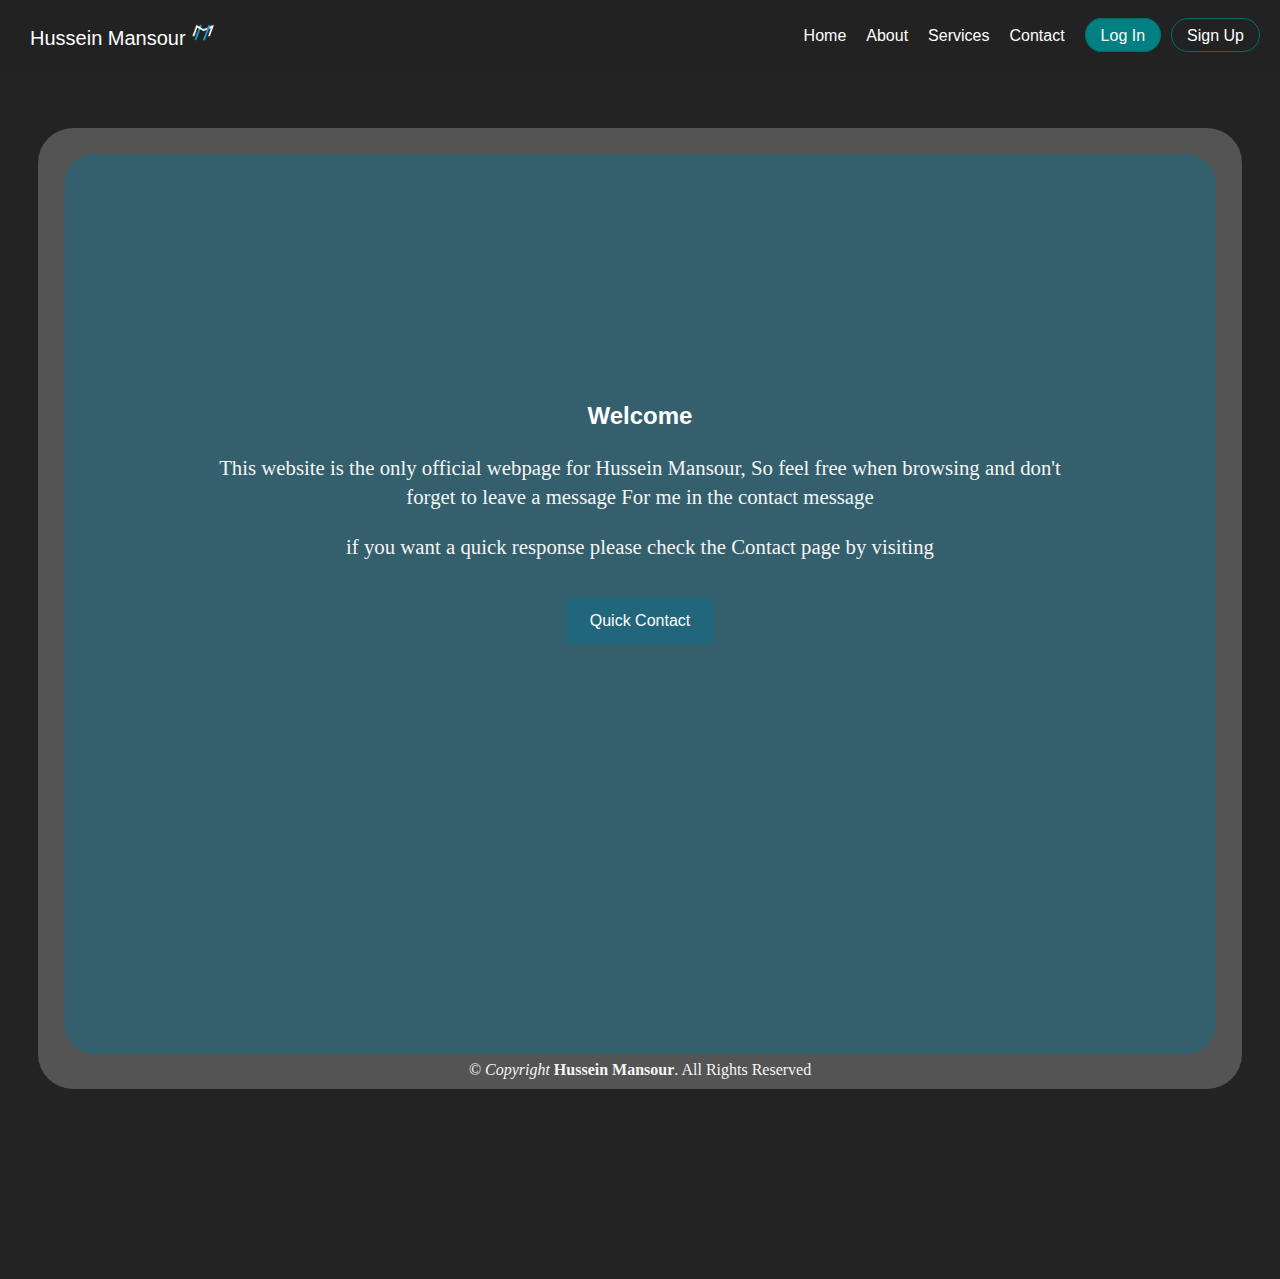
==== commit b1ee538d: "Update index.html" ====
--- a/index.html
+++ b/index.html
@@ -6,7 +6,7 @@
 	<meta charset="UTF-8">
 	<meta name="viewport" content="width=device-width, initial-scale=1.0">
 	<meta http-eqiv="X-UA-Compatible"content="ie=edge">
-	<link rel="stylesheet" type="text/css" href="tt.css">
+	<link rel="stylesheet" type="text/css" href="husseinmansour.css">
 	<link rel="stylesheet" href="https://fonts.googleapis.com/css?family=Roboto">
 	<title>Hussien Mansour</title>
 	<link href="https://fonts.googleapis.com/css2?family=Anton&family=Cairo:wght@200&family=Comforter+Brush&family=Dancing+Script&family=Road+Rage&family=Titillium+Web:wght@200&display=swap" rel="stylesheet">
--- a/husseinmansour.css
+++ b/husseinmansour.css
@@ -0,0 +1,641 @@
+@font-face{
+	font-family: "Quicksand";
+	src: url("./fonts/Quicksand.ttf");
+}
+@font-face{
+	font-family: "uk";
+	src: url("./fonts/uk.otf");
+}
+@font-face{
+	font-family: "wow";
+	src: url("./fonts/worldOfWater.ttf");
+}
+
+body{
+	
+	background-color: #F3EAF4;
+	font-family: "Avenir Next", "Avenir", sans-serif;
+	background: #232323!important;
+	font-family: Arial, Helvetica, sans-serif;
+	font-family: 'Roboto' , sans-serif;
+	line-height: 1.4;
+}
+
+:root{
+	--primary-color:  rgba(13, 110, 139, 0.45);
+	--overlay-color:  rgba(24, 39, 51, 0.85);
+	--menu-speed:  0.75s;
+}
+*{
+	box-sizing:  border-box;
+	margin: 0;
+	padding: 0;	
+}
+
+
+.container{
+	max-width: 960px;
+	margin: auto;
+	overflow: hidden;
+	padding: 0 3rem;
+}
+.showcase {
+	background-color: var(--primary-color);
+	color: #fff;
+	height: 100vh;
+	position: relative;
+
+}
+.showcase:before{
+	content: '';
+	background: url('') no-repeat center center/cover;
+	position: absolute;
+	top: 0;
+	left: 0;
+	width: 100%;
+	height: 100%;
+	z-index: -1;
+
+}
+.showcase .showcase-inner{
+	display: block;
+	flex-direction: column;
+	align-items: center;
+	justify-content: center;
+	text-align: center;
+	height: 100%;
+
+}
+.showcase h1{
+	font-size: 4rem;
+	    display: block;
+    font-size: 1.5em;
+    margin-block-start: 0.83em;
+    margin-block-end: 0.83em;
+    margin-inline-start: 0px;
+    margin-inline-end: 0px;
+    font-weight: bold;
+}
+.showcase p {
+	font-size: 1.3rem;
+
+    font-weight: initial;
+           display: block;
+    margin-block-start: 1em;
+    margin-block-end: 1em;
+    margin-inline-start: 0px;
+    margin-inline-end: 0px;
+}
+.btn {
+  display: inline-block;
+  border: none;
+  background: var(--primary-color);
+  color: #fff;
+  padding: 0.75rem 1.5rem;
+  margin-top: 1rem;
+  transition: opacity 1s ease-in-out;
+  text-decoration: none;
+}
+
+.btn:hover {
+  opacity: 0.7;
+  text-decoration: none;
+  text-shadow: dimgray;
+}
+/* Sub Menus */
+nav li ul {
+    position: absolute;
+    display: none;
+    width: inherit;
+}
+
+nav li:hover ul {
+   display: block;
+}
+
+nav li ul li {
+   display: inline-block;
+ }
+
+/* Basic styling */
+* {
+  box-sizing: border-box;
+  padding: 0;
+  margin: 0;
+}
+body {
+  font-family: sans-serif;
+}
+nav {
+  background: #222;
+  padding: 5px 20px;
+}
+ul {
+  list-style-type: none;
+}
+a {
+  color: white;
+  text-decoration: none;
+}
+a:hover {
+  text-decoration: underline;
+}
+.logo a:hover {
+  text-decoration: none;
+}
+.menu1 li {
+  font-size: 16px;
+  padding: 15px 5px;
+  white-space: nowrap;
+}
+.logo a,
+.toggle a {
+  font-size: 20px;
+}
+.button.secondary {
+  border-bottom: 1px #444 solid;
+}
+  main{
+  background-color: #666b;
+    margin: 25% 5% 5%;
+    padding: 9%;
+    border-radius: 35px;
+  
+}
+header{
+  border-radius: 35px;
+}
+
+/* Mobile menu */
+.menu1 {
+  display: flex;
+  flex-wrap: wrap;
+  justify-content: space-between;
+  align-items: center;
+  z-index: 2;
+
+}
+.toggle {
+  order: 1;
+}
+.item.button {
+  order: 2;
+}
+.item {
+  width: 100%;
+  text-align: center;
+  order: 3;
+  display: none;
+}
+.item.active {
+  display: block;
+}
+
+/* Navbar Toggle */
+.toggle {
+  cursor:pointer;
+}
+.bars {
+  background: #999;
+  display: inline-block;
+  height: 2px;
+  position: relative;
+  transition: background .2s ease-out;
+  width: 18px;
+}
+.bars:before,
+.bars:after {
+  background: #999;
+  content: '';
+  display: block;
+  height: 100%;
+  position: absolute;
+  transition: all .2s ease-out;
+  width: 100%;
+}
+.bars:before {
+  top: 5px;
+}
+.bars:after {
+  top: -5px;
+}
+.navi{
+
+		width: 100%;
+     	position: fixed;
+    	top: 0;
+  		z-index: 2;
+}
+.showcase .showcase-inner {
+    display: block;
+    flex-direction: column;
+    align-items: center;
+    justify-content: center;
+    text-align: center;
+    height: 100%;
+    margin-right: auto;
+}
+
+/* Tablet menu1 */
+@media all and (min-width: 550px) {
+  .menu1 {
+      justify-content: center;
+  }
+
+  .logo {
+      flex: 1;
+  }
+
+  .item.button {
+      width: auto;
+      order: 1;
+      display: block;
+  }
+  .toggle {
+      order: 2;
+  }
+  .button.secondary {
+      border: 0;
+  }
+  .button a {
+      padding: 7.5px 15px;
+      background: teal;
+      border: 1px #006d6d solid;
+      border-radius:50em;
+  }
+  .button.secondary a {
+      background: transparent;    
+  }
+  .button a:hover {
+      text-decoration: none;
+      transition:all .25s;
+  }
+  .button:not(.secondary) a:hover {
+      background: #006d6d;
+      border-color: #005959;
+  }
+  .button.secondary a:hover {
+      color: #ddd;
+      background-color:#006d6d  ;
+  } 
+ 
+  main{
+	background-color: #666b;
+    margin: 15% 3% 3%;
+    padding: 3%;
+    border-radius: 35px;
+	
+}
+header{
+	background-color: teal;
+	 border-radius: 30px;
+    align-items: center;
+    justify-content: center;
+    text-align: center;
+
+}
+.showcase .showcase-inner {
+    display: block;
+    flex-direction: column;
+    align-items: center;
+    justify-content: center;
+    text-align: center;
+    height: 100%;
+    margin-right: auto;
+    transform: translateY(10%);
+
+}
+}
+
+/* Desktop menu1 */
+@media all and (min-width: 750px) {
+  .item {
+      display: block;
+      width: auto;
+  }
+  .toggle {
+      display: none;
+  }
+  .logo {
+      order: 0;
+  }
+  .item {
+      order: 1;
+  }
+  .button {
+      order: 2;
+  }
+  .menu1 li {
+      padding: 15px 10px;
+  }
+  .menu1 li.button {
+      padding-right: 0;
+  }
+  main{
+	background-color: #666b;
+    margin: 10% 3% 3%;
+    padding: 2%;
+    border-radius: 35px;
+	
+}
+.showcase .showcase-inner {
+    display: block;
+    flex-direction: column;
+    align-items: center;
+    justify-content: center;
+    text-align: center;
+    height: 100%;
+    margin-right: auto;
+    transform: translateY(25%);
+
+}
+
+header{
+	background-color: teal;
+	 border-radius: 30px;
+	
+}
+p{	
+	color: whitesmoke;
+	
+	font-family: Patrick Hand sans-serif;
+}
+
+
+}
+
+footer{
+	
+	display: block;
+	align-items: center ;
+	text-align: center ;
+	font-family:  sans-serif;
+	padding: 5px;
+	position: relative;
+	width: 100%;
+	height: 10px;
+
+}
+
+
+.modal-content3{
+  margin: 15%;
+  background-color: #535353;
+  border-radius: 10px;
+  transform: scale(.5);
+  transform: translateY(-50px);
+  box-shadow: 0.5px 10px 11px 15px #054b60;
+  border: 1px solid #e4e4e4;
+  align-items: center;
+}
+.ctc h3{
+  color: rgb(19, 166, 212);
+}
+
+
+#id02{
+  	padding-top: 30px;
+  	margin-top: 10px;
+    align-items: center;
+}
+#id00{
+  	padding-top: 30px;
+  	margin-top: 10px;
+    align-items: center;
+}
+#id01{
+  	padding-top: 30px;
+  	margin-top: 10px;
+    align-items: center;
+}
+.container3{
+	align-items: center;
+}
+
+
+/* Set a style for all buttons */
+button {
+  background-color: #006d6d;
+  color: white;
+  padding: 1.5% 1.8%;
+ 
+  margin: 1%;
+  border: 6px;
+  cursor: pointer;
+  width: 98%;
+  text-align: center;
+  border-radius: 5px;
+  
+}
+label{
+	color: #13a6d4;;
+	margin-left: 1.5%;
+	padding-left: 0.2%;
+}
+.cancelbtn{
+	background-color:#006d6d;
+	width: 20%;
+
+
+}
+
+button:hover {
+  opacity: 0.8;
+}
+.msg{
+    width: 100%;
+    padding: 12px;
+    border: 1px
+ solid #ccc;
+    border-radius: 4px;
+    box-sizing: border-box;
+    margin-top: 3px;
+    margin-bottom: 3px;
+    resize: vertical;
+    height: 300%;
+
+}
+.modal3 {
+  display: none; 
+  position: fixed;
+  z-index: 1; 
+  left: 0;
+  top: 0;
+  width: 100%; 
+  height: 100%;
+  overflow: auto; 
+  background-color: rgba(0,0,0,0.4); /
+  padding-top: 60px;
+}
+.modal1 {
+  display: none; 
+  position: fixed;
+  z-index: 1; 
+  left: 0;
+  top: 0;
+  width: 100%; 
+  height: 100%;
+  overflow: auto; 
+  background-color: 
+  background-color: rgba(0,0,0,0.4); /
+  padding-top: 60px;
+}
+.modal2 {
+  display: none; 
+  position: fixed;
+  z-index: 1; 
+  left: 0;
+  top: 0;
+  width: 100%; 
+  height: 100%;
+  overflow: auto; 
+  background-color: 
+  background-color: rgba(0,0,0,0.4); /
+  padding-top: 60px;
+}
+
+/* Add Animation */
+@-webkit-keyframes animatetop {
+    from {top:-300px; opacity:0} 
+    to {top:0; opacity:1}
+}
+@keyframes animatetop {
+    from {top:-300px; opacity:0}
+    to {top:0; opacity:1}
+}
+.close1 {
+  position: absolute;
+  right: 25px;
+  top: 0;
+  color: #000;
+  font-size: 35px;
+  font-weight: bold;
+  cursor: pointer;
+  margin: 1%;
+}
+.close1:hover,
+.close1:focus {
+    color: #000;
+    text-decoration: none;
+    cursor: pointer;
+}
+.close2 {
+  position: absolute;
+  right: 25px;
+  top: 0;
+  color: #000;
+  font-size: 35px;
+  font-weight: bold;
+  cursor: pointer;
+  margin: 1%;
+}
+.close2:hover,
+.close2:focus {
+    color: #000;
+    text-decoration: none;
+    cursor: pointer;
+}
+.close3 {
+  position: absolute;
+  right: 25px;
+  top: 0;
+  color: #000;
+  font-size: 35px;
+  font-weight: bold;
+  cursor: pointer;
+  margin: 1%;
+}
+.close3:hover,
+.close3:focus {
+    color: #000;
+    text-decoration: none;
+    cursor: pointer;
+}
+input[type=submit]:hover {
+  background-color: #45a049;
+}
+input[type=text], select, textarea {
+  width: 98%;
+  padding: 14px; 
+  border: .5px solid #ccc; 
+  border-radius: 20px; 
+  box-sizing: border-box;
+  margin-top: 3px; 
+  margin-bottom: 6px; 
+  resize: vertical; 
+  align-items: center;
+  margin: 1%;
+}
+input, select, textarea {
+  width: 98%;
+  padding: 14px; 
+  border: .5px solid #ccc; 
+  border-radius: 20px; 
+  box-sizing: border-box;
+  margin-top: 3px; 
+  margin-bottom: 6px; 
+  resize: vertical; 
+  align-items: center;
+  margin: 1%;
+}
+input[type=password] {
+  width: 98%;
+  padding: 14px; 
+  border: .5px solid #ccc; 
+  border-radius: 20px; 
+  box-sizing: border-box;
+  margin-top: 3px; 
+  margin-bottom: 6px; 
+  resize: vertical; 
+  align-items: center;
+  margin: 1%;
+}
+
+.msg{
+    width: 100%;
+    padding: 12px;
+    border: 1px
+    solid #ccc;
+    border-radius: 4px;
+    box-sizing: border-box;
+    margin-top: 3px;
+    margin-bottom: 3px;
+    resize: vertical;
+    height: 300%;
+
+}
+h2{
+	color: #13a6d4;;
+	text-align: center;
+	margin-bottom: 2%;
+}
+.strip{
+	display: flex;
+  flex-wrap: wrap;
+   float: right;
+ 
+    transform: translate(5px, -45px);
+
+
+}
+.item1 {
+ margin: 10px;
+
+}
+.item1.active {
+  opacity: 0.1;
+}
+.item1.hover {
+  border: 2px;
+}
+.insta{
+	width: 22px;
+    height: 22px;
+    border-radius: 15px;
+    transform: translateY(1px);
+
+}
+.linkedin{
+    width: 25px;
+	height: 25px;	
+}
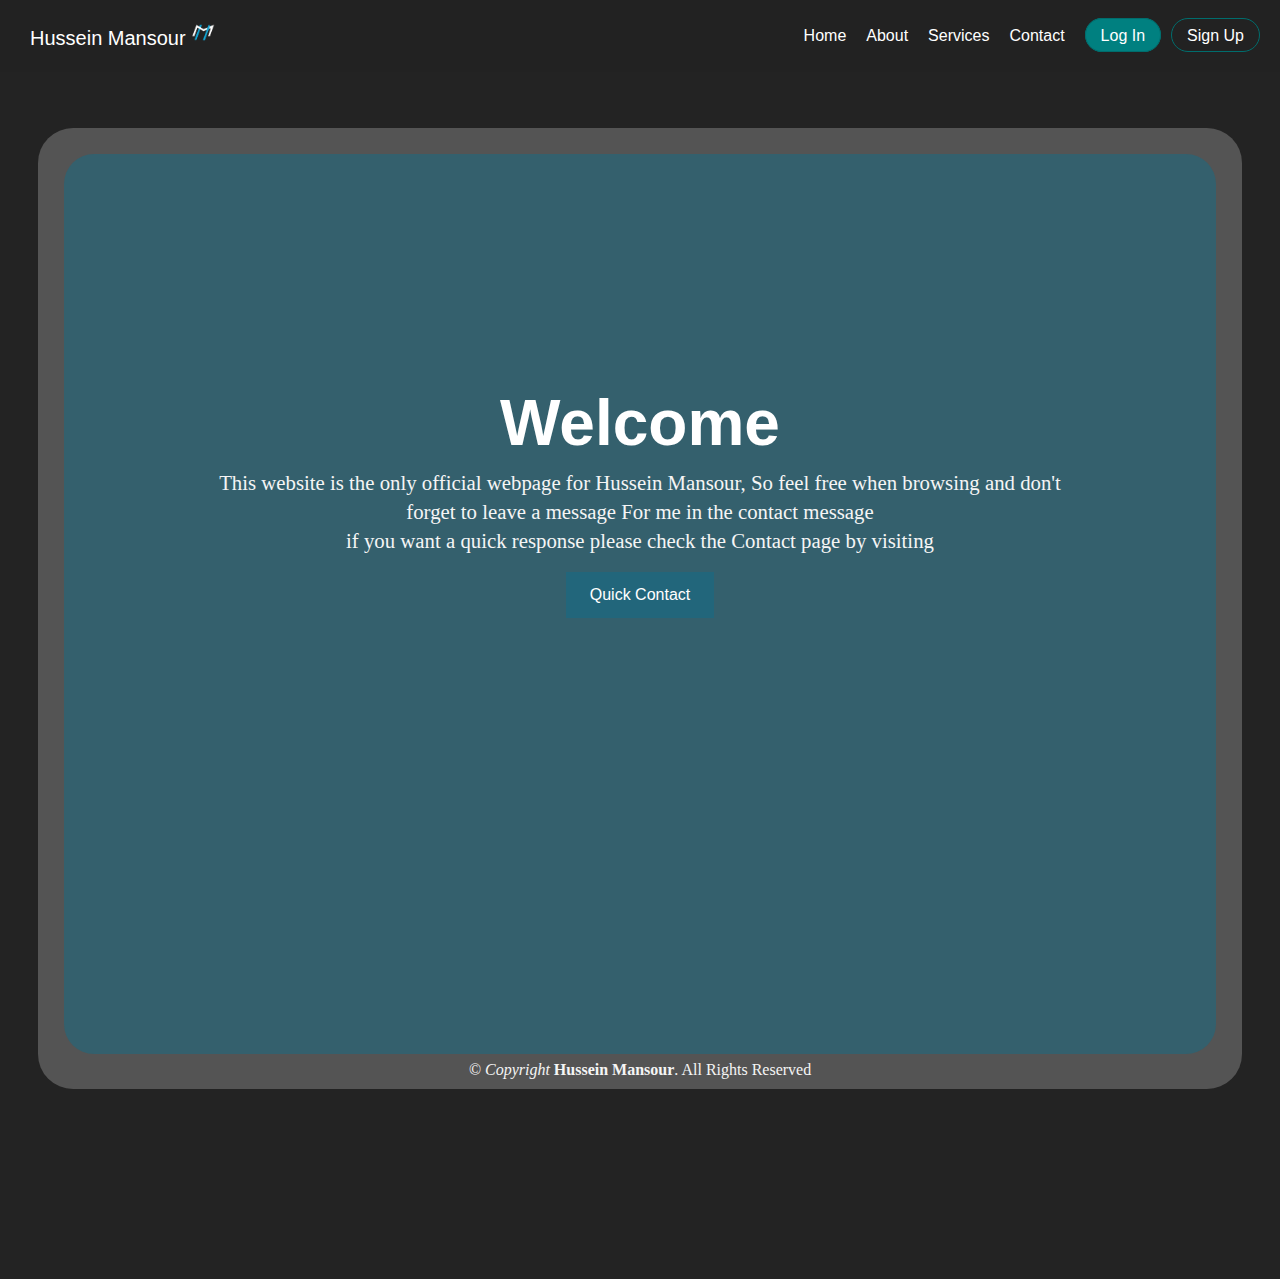
==== commit f7c58555: "Update index.html" ====
--- a/index.html
+++ b/index.html
@@ -8,7 +8,7 @@
 	<meta http-eqiv="X-UA-Compatible"content="ie=edge">
 	<link rel="stylesheet" type="text/css" href="husseinmansour.css">
 	<link rel="stylesheet" href="https://fonts.googleapis.com/css?family=Roboto">
-	<title>Hussien Mansour</title>
+	<title>Hussein Mansour</title>
 	<link href="https://fonts.googleapis.com/css2?family=Anton&family=Cairo:wght@200&family=Comforter+Brush&family=Dancing+Script&family=Road+Rage&family=Titillium+Web:wght@200&display=swap" rel="stylesheet">
 	<link href="https://fonts.googleapis.com/css2?family=Anton&family=Cairo:wght@200&family=Comforter+Brush&family=Dancing+Script&family=Road+Rage&family=Shadows+Into+Light&family=Titillium+Web:wght@200&display=swap" rel="stylesheet">
 	<link href="https://fonts.googleapis.com/css2?family=Anton&family=Cairo:wght@200&family=Comforter+Brush&family=Dancing+Script&family=Patrick+Hand&family=Road+Rage&family=Shadows+Into+Light&family=Titillium+Web:wght@200&display=swap" rel="stylesheet">
@@ -57,7 +57,7 @@
 				<p>This website is the only official webpage for Hussein Mansour, So feel free when browsing and don't forget to leave a message For me in the contact message</p>
 
                <p> if you want a quick response please check the Contact page by visiting</p>
-				<a href="Quick Contact" class="btn">Quick Contact</a>
+				<a href="/husseinmansour/contact" class="btn">Quick Contact</a>
 			</div>
 		</header>
 
@@ -140,7 +140,7 @@
                     <div>
                         <ul class="strip">
                             <li class="item1"><a href="https://www.instagram.com/hussein_mansour0/"><img src="insta.jpg" class="insta"></a></li>
-                            <li class="item1"><a href="https://www.linkedin.com/in/hussein-mansour0/"><img src="229082.png" class="linkedin"></a></li>
+                            <li class="item1"><a href="https://www.linkedin.com/in/hussein-mansour0/"><img src="linkedin.png" class="linkedin"></a></li>
                         </ul>
                     </div>
                     </div> 
--- a/husseinmansour.css
+++ b/husseinmansour.css
@@ -46,6 +46,7 @@
 	position: relative;
 
 }
+
 .showcase:before{
 	content: '';
 	background: url('') no-repeat center center/cover;
@@ -66,25 +67,11 @@
 	height: 100%;
 
 }
+.showcase p{
+  font-size: 100%;
+}
 .showcase h1{
-	font-size: 4rem;
-	    display: block;
-    font-size: 1.5em;
-    margin-block-start: 0.83em;
-    margin-block-end: 0.83em;
-    margin-inline-start: 0px;
-    margin-inline-end: 0px;
-    font-weight: bold;
-}
-.showcase p {
-	font-size: 1.3rem;
-
-    font-weight: initial;
-           display: block;
-    margin-block-start: 1em;
-    margin-block-end: 1em;
-    margin-inline-start: 0px;
-    margin-inline-end: 0px;
+  font-size: 100%;
 }
 .btn {
   display: inline-block;
@@ -278,7 +265,12 @@
       color: #ddd;
       background-color:#006d6d  ;
   } 
- 
+ .showcase p{
+  font-size: 0.9rem;
+}
+.showcase h1{
+  font-size: 1.3rem;
+}
   main{
 	background-color: #666b;
     margin: 15% 3% 3%;
@@ -337,6 +329,12 @@
     padding: 2%;
     border-radius: 35px;
 	
+}
+.showcase p{
+  font-size: 1.3rem;
+}
+.showcase h1{
+  font-size: 4rem;
 }
 .showcase .showcase-inner {
     display: block;
@@ -394,18 +392,18 @@
 
 
 #id02{
-  	padding-top: 30px;
-  	margin-top: 10px;
+  	padding-top: 10%;
+    margin-top: 10%;
     align-items: center;
 }
 #id00{
-  	padding-top: 30px;
-  	margin-top: 10px;
+  	padding-top: 10%;
+    margin-top: 10%;
     align-items: center;
 }
 #id01{
-  	padding-top: 30px;
-  	margin-top: 10px;
+  	padding-top: 10%;
+    margin-top: 10%;
     align-items: center;
 }
 .container3{
